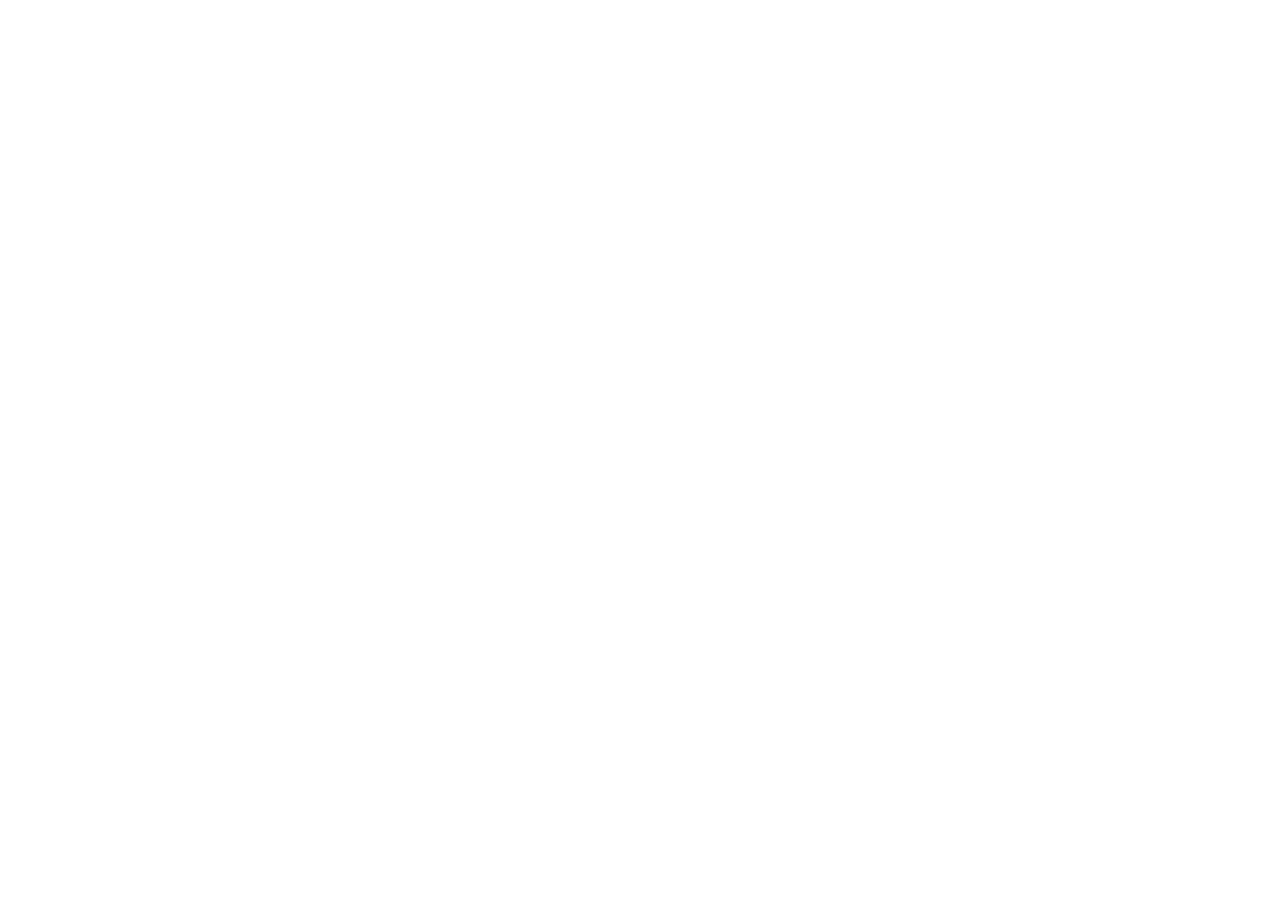
==== aboutme.html @ 18695c6c "Add files via upload" ====
<!DOCTYPE html>
<html lang="en">
<head>
    <meta charset="UTF-8">
    <meta name="viewport" content="width=device-width, initial-scale=1.0">
    <title>Document</title>
</head>
<body>
    
</body>
</html>
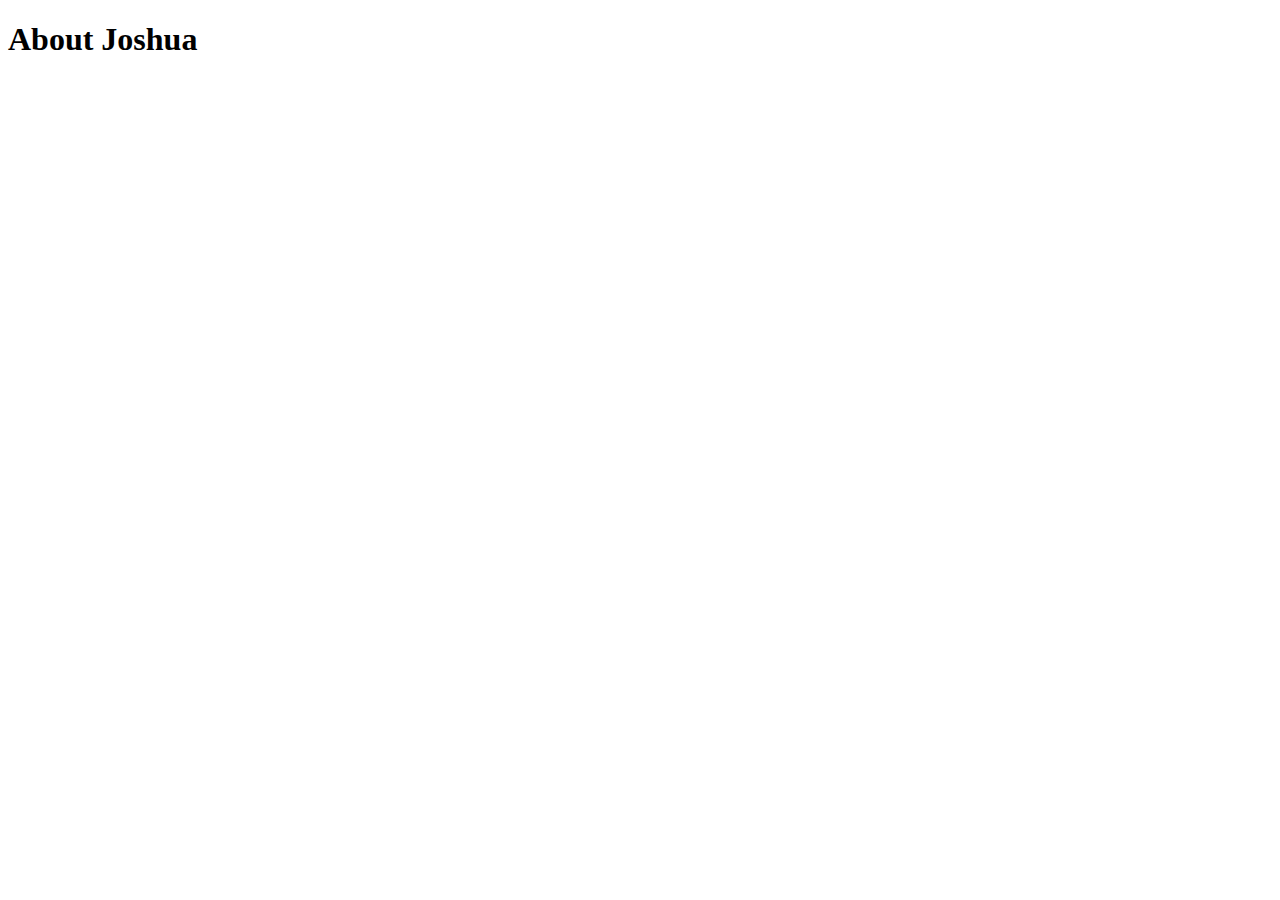
==== commit 0508ec39: "Add files via upload" ====
--- a/aboutme.html
+++ b/aboutme.html
@@ -3,9 +3,9 @@
 <head>
     <meta charset="UTF-8">
     <meta name="viewport" content="width=device-width, initial-scale=1.0">
-    <title>Document</title>
+    <title>About Joshua</title>
 </head>
 <body>
-    
+    <h1>About Joshua</h1>
 </body>
 </html>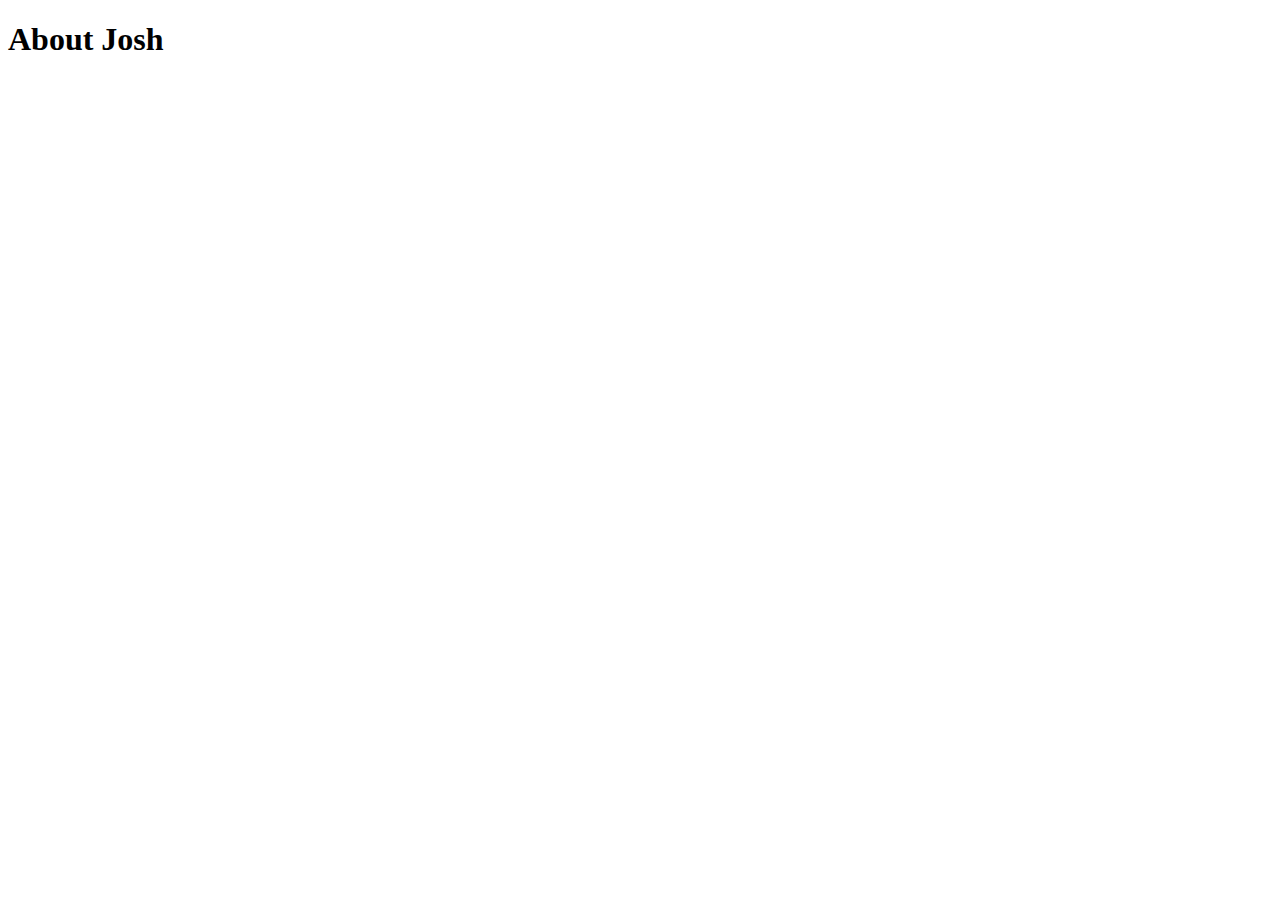
==== commit fa8dc408: "Add files via upload" ====
--- a/aboutme.html
+++ b/aboutme.html
@@ -1,11 +1,11 @@
-<!DOCTYPE html>
-<html lang="en">
-<head>
-    <meta charset="UTF-8">
-    <meta name="viewport" content="width=device-width, initial-scale=1.0">
-    <title>About Joshua</title>
-</head>
-<body>
-    <h1>About Joshua</h1>
-</body>
+<!DOCTYPE html>
+<html lang="en">
+<head>
+    <meta charset="UTF-8">
+    <meta name="viewport" content="width=device-width, initial-scale=1.0">
+    <title>Document</title>
+</head>
+<body>
+    <h1>About Josh</h1>
+</body>
 </html>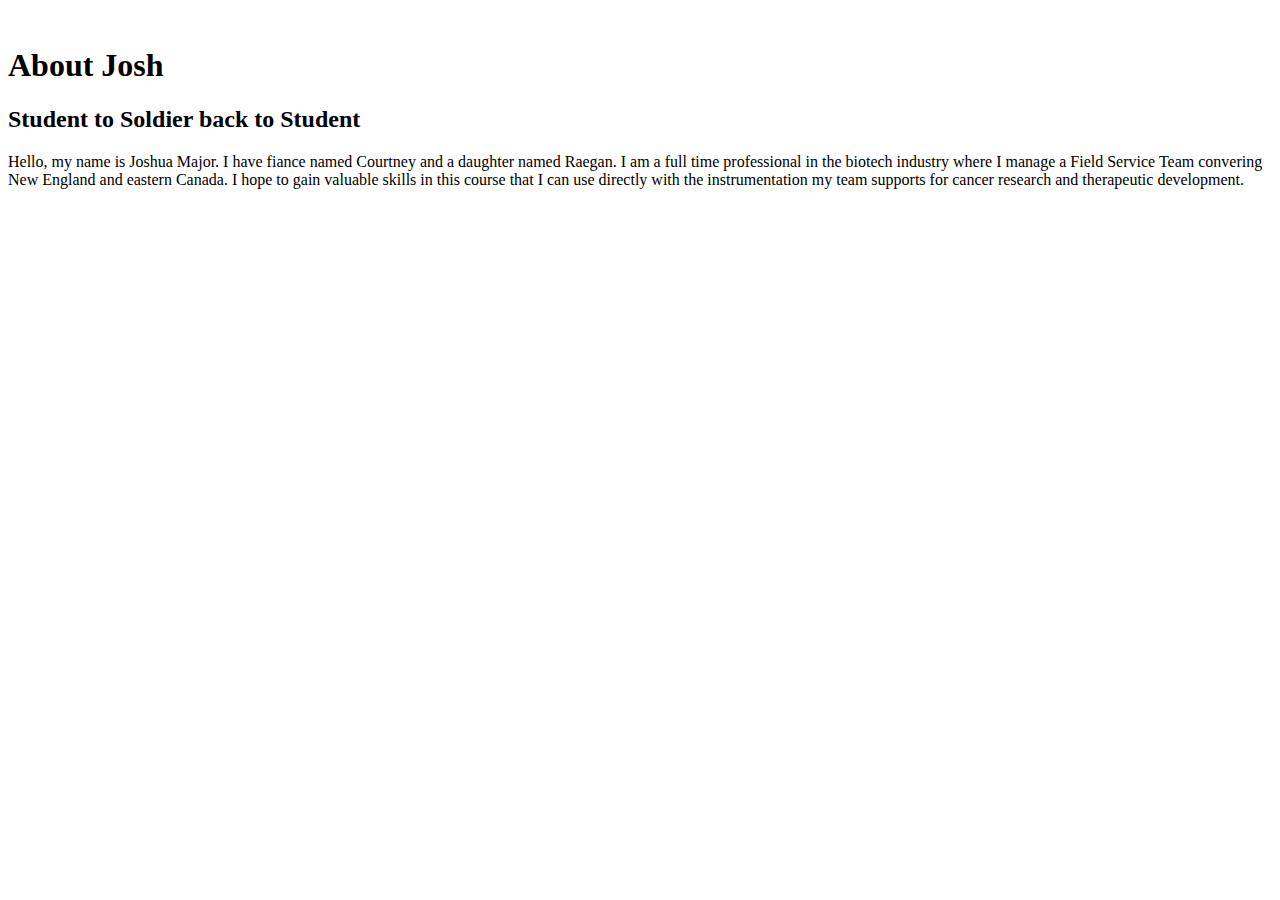
==== commit 6da64a61: "Add files via upload" ====
--- a/aboutme.html
+++ b/aboutme.html
@@ -3,9 +3,13 @@
 <head>
     <meta charset="UTF-8">
     <meta name="viewport" content="width=device-width, initial-scale=1.0">
-    <title>Document</title>
+    <title>Joshua's Biography</title>
 </head>
 <body>
+    <img src="Banner.jpeg" alt="">
     <h1>About Josh</h1>
+    <h2>Student to Soldier back to Student</h2>
+    <p>Hello, my name is Joshua Major. I have fiance named Courtney and a daughter named Raegan. I am a full time professional in the biotech industry where I manage a Field Service Team convering New England and eastern Canada. I hope to gain valuable skills in this course that I can use directly with the instrumentation my team supports for cancer research and therapeutic development. </p>
+    
 </body>
 </html>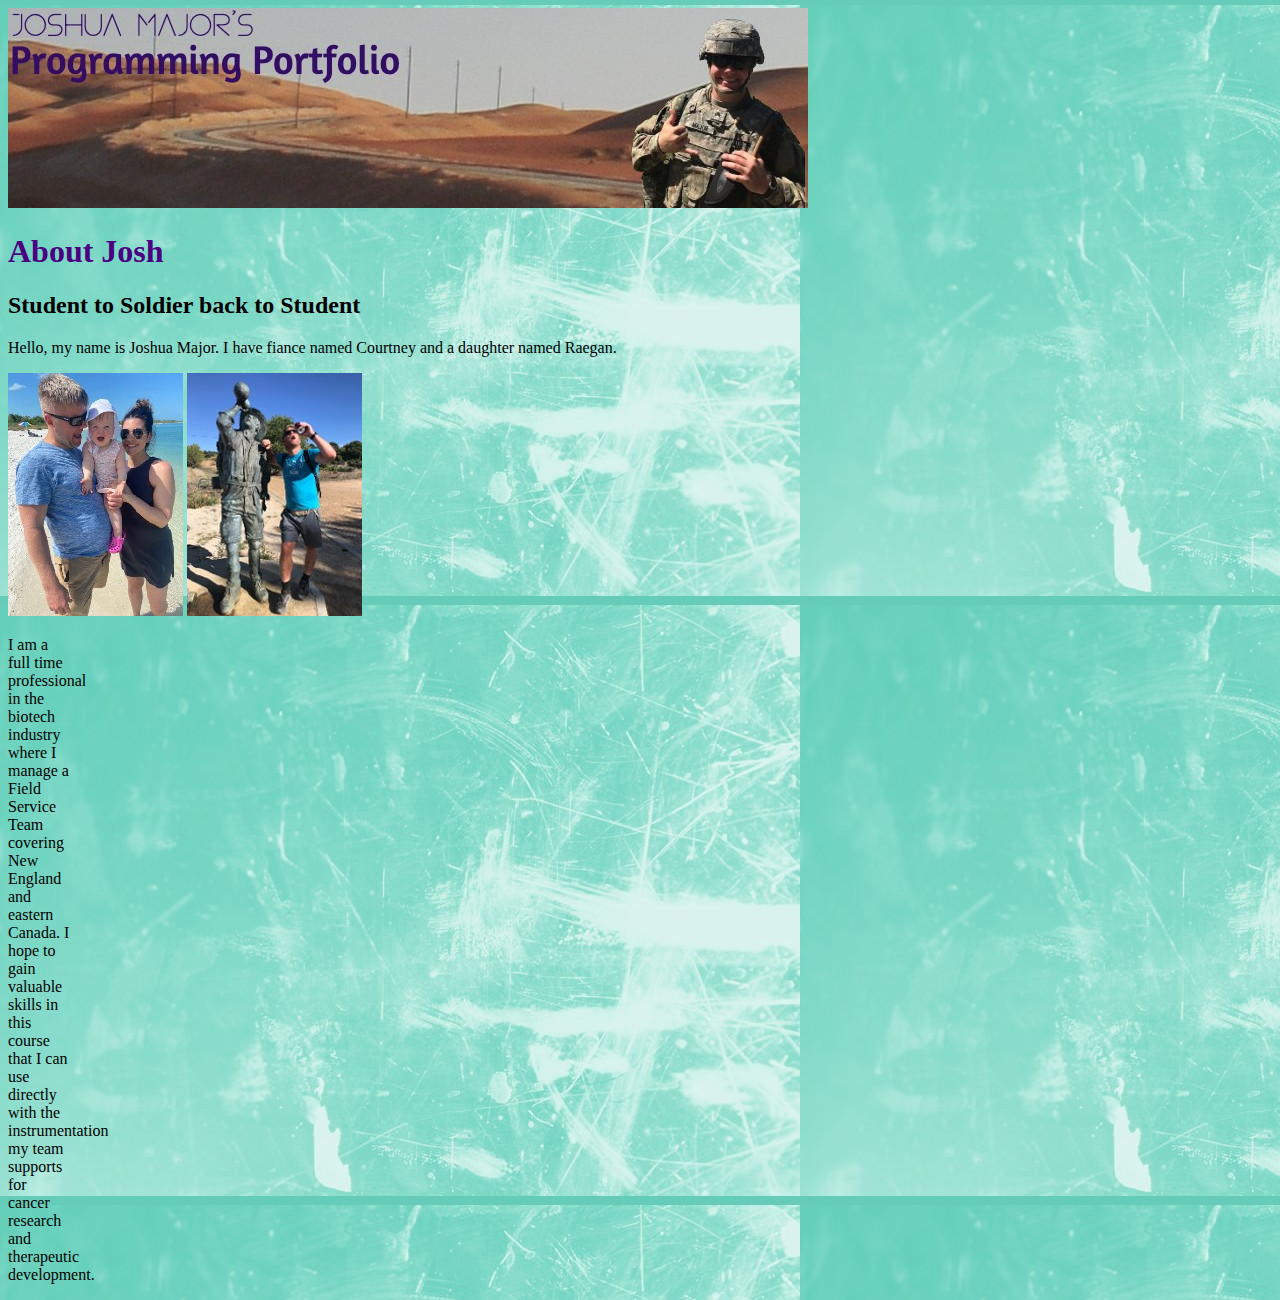
==== commit 8c6879cb: "Add files via upload" ====
--- a/aboutme.html
+++ b/aboutme.html
@@ -4,12 +4,17 @@
     <meta charset="UTF-8">
     <meta name="viewport" content="width=device-width, initial-scale=1.0">
     <title>Joshua's Biography</title>
+    <link rel="stylesheet" href="mystyle.css">
 </head>
-<body>
-    <img src="Banner.jpeg" alt="">
+<body id="background">
+    <img src="myBanner.jpg" alt="A picture of a desert road, a picture of Josh and his name">
     <h1>About Josh</h1>
     <h2>Student to Soldier back to Student</h2>
-    <p>Hello, my name is Joshua Major. I have fiance named Courtney and a daughter named Raegan. I am a full time professional in the biotech industry where I manage a Field Service Team convering New England and eastern Canada. I hope to gain valuable skills in this course that I can use directly with the instrumentation my team supports for cancer research and therapeutic development. </p>
+    <p>Hello, my name is Joshua Major. I have fiance named Courtney and a daughter named Raegan.</p>
+    <img src="Momdadrae.jpg">
+    <img src="Hiking.jpg">
+        
+    <p id="family">I am a full time professional in the biotech industry where I manage a Field Service Team covering New England and eastern Canada. I hope to gain valuable skills in this course that I can use directly with the instrumentation my team supports for cancer research and therapeutic development.</p>
     
 </body>
 </html>--- a/mystyle.css
+++ b/mystyle.css
@@ -0,0 +1,22 @@
+body {
+    background-color: aqua;
+}
+#table {
+    width: 970px;
+    
+}
+h1 {
+    color: indigo;
+    
+}
+#background {
+    background-image: url(myBackground.jpg);
+}
+#running {
+    float: left;
+    margin-right: 10px;
+}
+#family {
+    text-align: left;
+    margin-right: 1200px;
+}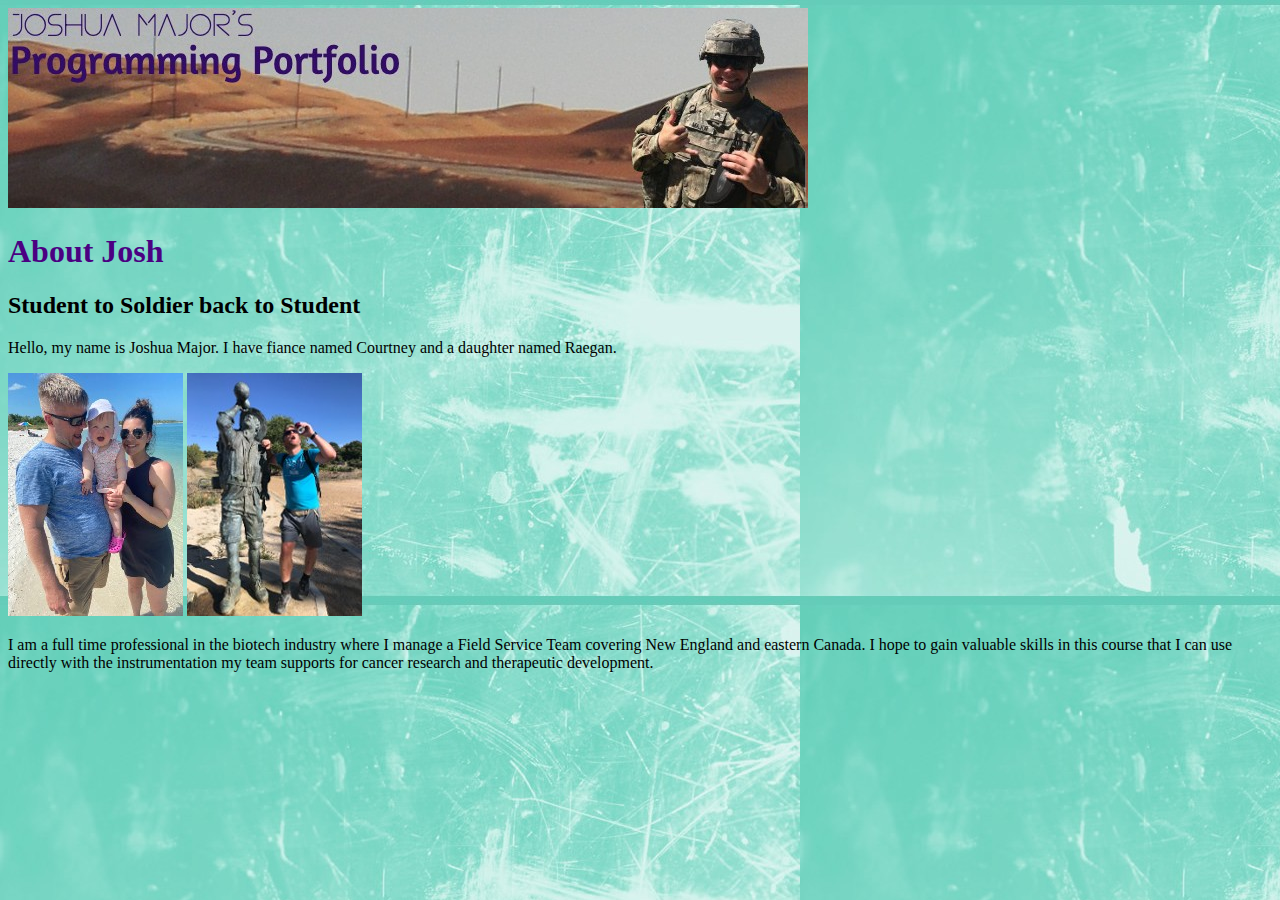
==== commit ab6bfca9: "Add files via upload" ====
--- a/aboutme.html
+++ b/aboutme.html
@@ -14,7 +14,7 @@
     <img src="Momdadrae.jpg">
     <img src="Hiking.jpg">
         
-    <p id="family">I am a full time professional in the biotech industry where I manage a Field Service Team covering New England and eastern Canada. I hope to gain valuable skills in this course that I can use directly with the instrumentation my team supports for cancer research and therapeutic development.</p>
+    <p>I am a full time professional in the biotech industry where I manage a Field Service Team covering New England and eastern Canada. I hope to gain valuable skills in this course that I can use directly with the instrumentation my team supports for cancer research and therapeutic development.</p>
     
 </body>
 </html>--- a/mystyle.css
+++ b/mystyle.css
@@ -16,7 +16,3 @@
     float: left;
     margin-right: 10px;
 }
-#family {
-    text-align: left;
-    margin-right: 1200px;
-}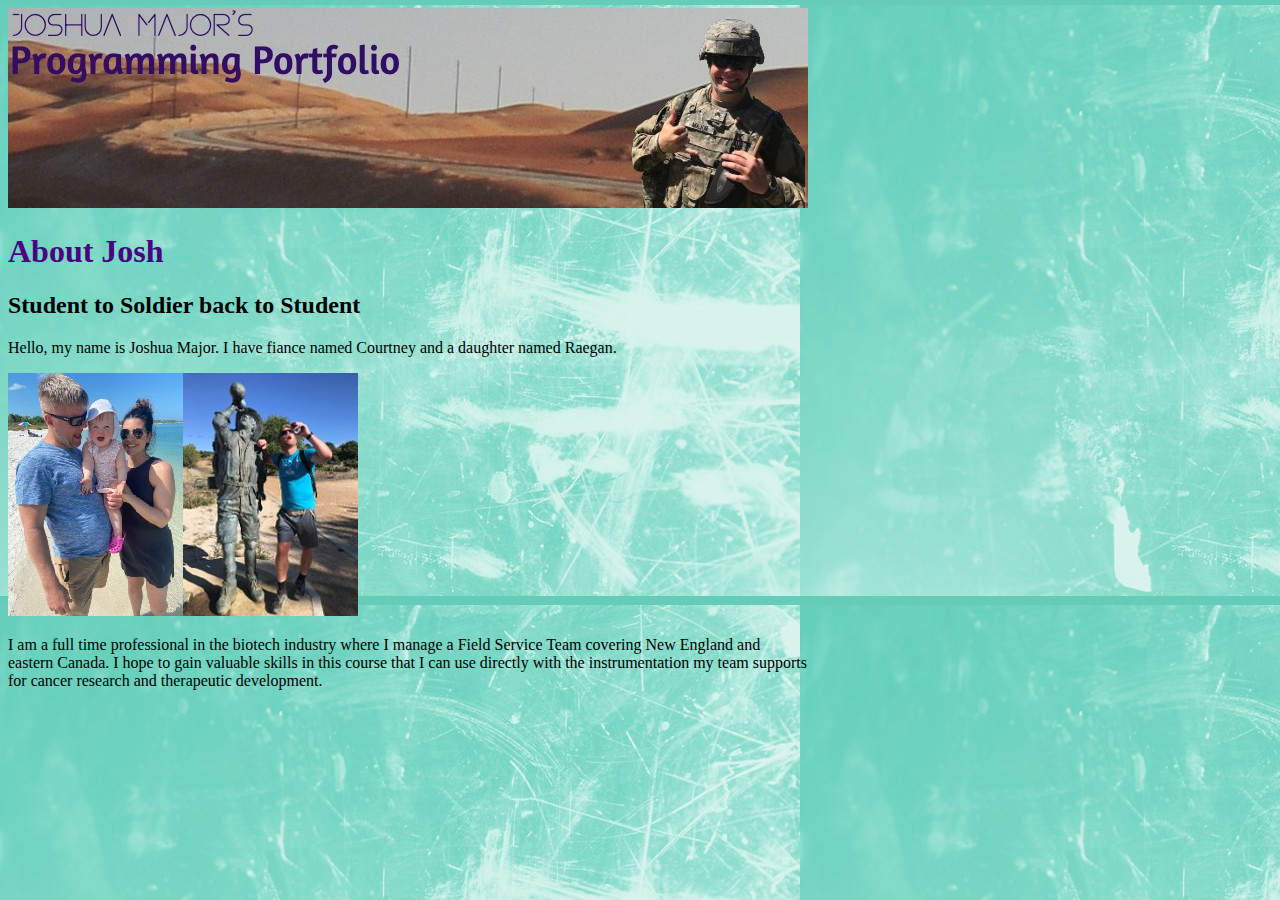
==== commit 211275b3: "Add files via upload" ====
--- a/aboutme.html
+++ b/aboutme.html
@@ -9,12 +9,14 @@
 <body id="background">
     <img src="myBanner.jpg" alt="A picture of a desert road, a picture of Josh and his name">
     <h1>About Josh</h1>
+
     <h2>Student to Soldier back to Student</h2>
+
     <p>Hello, my name is Joshua Major. I have fiance named Courtney and a daughter named Raegan.</p>
-    <img src="Momdadrae.jpg">
-    <img src="Hiking.jpg">
-        
+    <img src="Momdadrae.jpg"><img src="Hiking.jpg">
+    
+    <div>  
     <p>I am a full time professional in the biotech industry where I manage a Field Service Team covering New England and eastern Canada. I hope to gain valuable skills in this course that I can use directly with the instrumentation my team supports for cancer research and therapeutic development.</p>
-    
+</div> 
 </body>
 </html>--- a/mystyle.css
+++ b/mystyle.css
@@ -16,3 +16,6 @@
     float: left;
     margin-right: 10px;
 }
+div {
+    width: 800px
+}